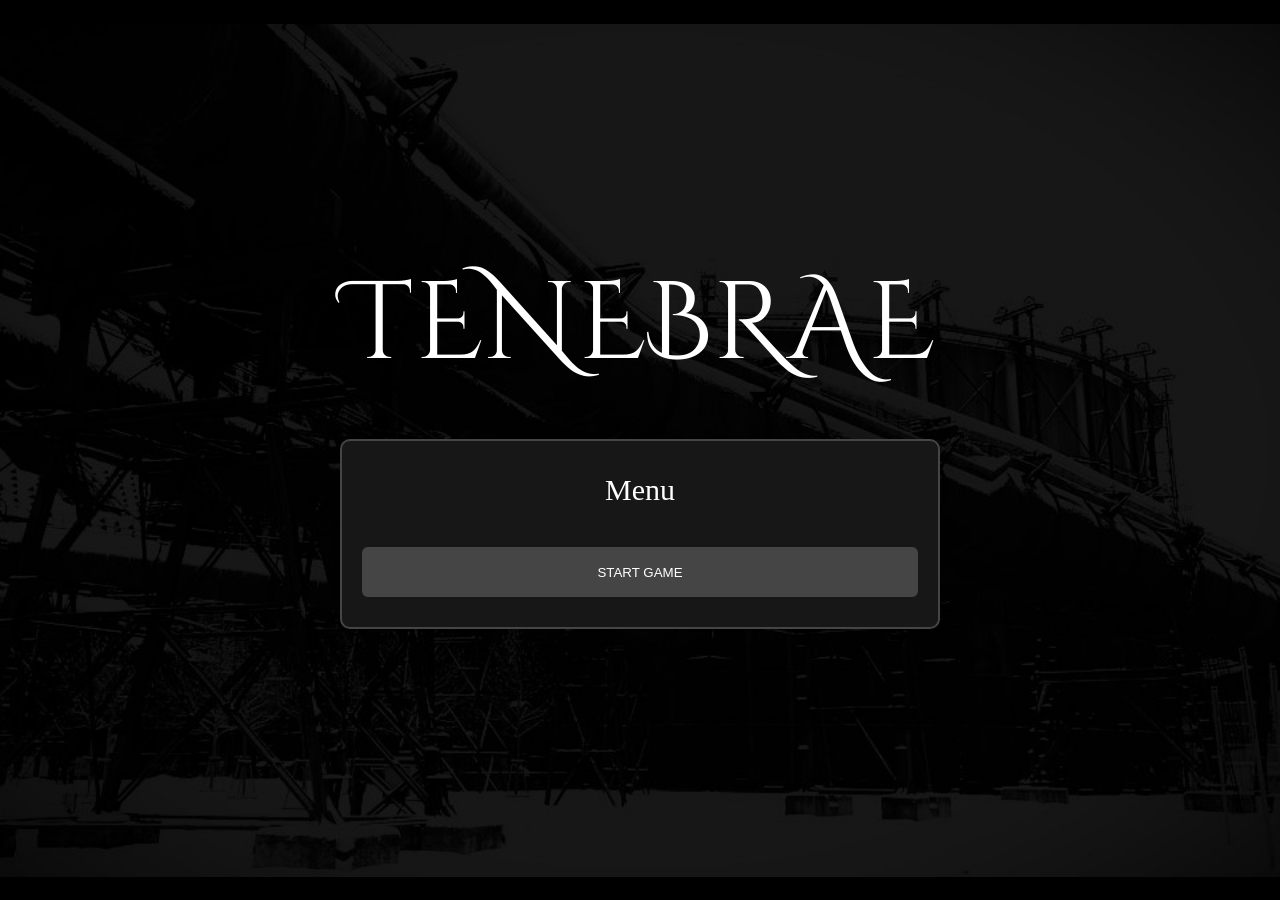
==== index.html @ 45233d69 "Add files via upload" ====
<!DOCTYPE html>
<html lang="en">
<head>
    <meta charset="UTF-8">
    <meta http-equiv="X-UA-Compatible" content="IE=edge">
    <meta name="viewport" content="width=device-width, initial-scale=1.0">
    <title>Tenebrae - D&D Text Game</title>
    <link rel="stylesheet" href="style.css">
    <link rel="icon" type="image/x-icon" href="double_algiz.png">
    <link href='https://fonts.googleapis.com/css?family=Cinzel Decorative' rel='stylesheet'>
</head>
<body>
<div class="menu">  
 <h1 class="logo">TENEBRAE</h1> 
    <div class="panelMenu">
        <label class="labelMenu">Menu</label>
        <button id="buttonMenu" onclick="location.href='game.html'">
            START GAME
        </button>
</div></div>
</body>
</html>
---- style.css ----
*{
    margin:0;
    padding:0;
    box-sizing:border-box;
}


body{
     background:#000000;
    color:#FFFFFF;
    font-family:Georgia, serif;
    display:flex;
    height: 100vh;
    justify-content:center;
    padding:30px;
    background-image: url("tapeta.jpg");
    background-size: contain;
    background-repeat: no-repeat;
    background-position: center;
}

.container{
    margin-top:30px;
    width:900px;
}

.containeri{
    margin-top:30px;
    width:900px;
    display: flex;
  justify-content: center;
  align-items: center;
}

.menu{
  display: flex;
  flex-direction: column;
  justify-content: center;
  //align-items: center;
  width:600px;
}

h1{
    text-align:center;
    margin-bottom:20px;
    color:#FFFFFF;
    letter-spacing:2px;
}

.logo{
  font: 110px 'Cinzel Decorative';
    text-align: center;
    color: white;
    text-shadow: 0 10px 20px var(#BFBFBF);
    margin-bottom: 40px;
}

h2{
    margin-bottom:15px;
    color:#BFBFBF;
}

.panel{
    background:#171717;
    border:2px solid #454545;
    border-radius:10px;
    padding:20px;
    margin-bottom:20px;
}

.panelMenu{
    background:#171717;
    border:2px solid #454545;
    border-radius:10px;
    padding:20px;
    margin-bottom:20px;
    justify-content: center;
  align-items: center;
text-align: center;
}

label{

    display:block;
    margin-top:12px;
    margin-bottom:6px;
}

.labelMenu{
    display:block;
    margin-top:12px;
    margin-bottom:30px;
    font-size: 30px;
}

input[type=text], select{
    width:100%;
    padding:10px;
    background:#000000;
    color:#FFFFFF;
    border:1px solid #454545;
    border-radius:6px;
    margin-bottom:10px;
}

button{

    cursor:pointer;
    background:#454545;
    color:white;
    border:none;
    border-radius:6px;
    padding:8px 14px;
    transition:.2s;
}

button:hover{
    background:#808080;
}


#buttonMenu{
  justify-content: center;
  //align-items: center;
  width: 100%;
  height: 50px;
  margin-bottom: 10px;
  margin-top: 10px;
}

#attributes{
    margin-top:20px;
}

.stat{
    display:grid;
    grid-template-columns:
        170px
        40px
        60px
        40px;
    align-items:center;
    margin-bottom:12px;
}

.stat span{
    font-size:18px;
}

.plus, .minus{
    width:35px;
    height:35px;
    font-size:18px;
}

#points{
    color:#F2F2F2;
    font-weight:bold;
}

#health{
    margin-bottom: 10px;
    color: red;
}

input[type=checkbox]{
    margin-right:10px;
}

pre{
    white-space:pre-wrap;
    background:#454545;
    border:1px solid #000000;
    padding:15px;
    border-radius:8px;
    line-height:1.5;
}

#create{
    background:#3f7a2d;
}

#create:hover{
    background:#58a63e;
}

#reset{
    background:#993737;
}

#reset:hover{
    background:#bf4747;
}

#randomCharacter{
    background:#255c88;
}

#randomCharacter:hover{
    background:#347cb5;
}

#randomName{
    width:100%;
    margin-bottom:15px;
}

.panel p{
    margin-bottom:8px;
}

#gamearea {
	font-size:18px;
     background:#171717;
    border:2px solid #454545;
    border-radius:10px;
    padding: 70px;
    margin-bottom:30px;

}

.options-container {
  font-size:16px;
  margin-bottom: 3.5rem;
  margin-top: 2.5rem;
  text-align: center;
}

.option-title {
  font-weight: 600;
  margin-bottom: 10px;
}

.game-response {
  font-style: italic;
    font-size:16px;
  margin-bottom: 0.5rem;
  margin-top: 1.5rem;
  text-align: center;
}

.user-input {
  border: white 1px solid;
}

input:focus {
  outline: none;
  border-color: white; 
  box-shadow: 0 0 1px white; 
}

::-webkit-scrollbar{
    width:10px;
}

::-webkit-scrollbar-thumb{
    background:#454545;
}

@media(max-width:850px){

    .container, .containeri, .menu{
        width:100%;
    }
    .stat{
        grid-template-columns:
        120px
        40px
        50px
        40px;
    }
  .logo{
        font-size: 60px;
}
}
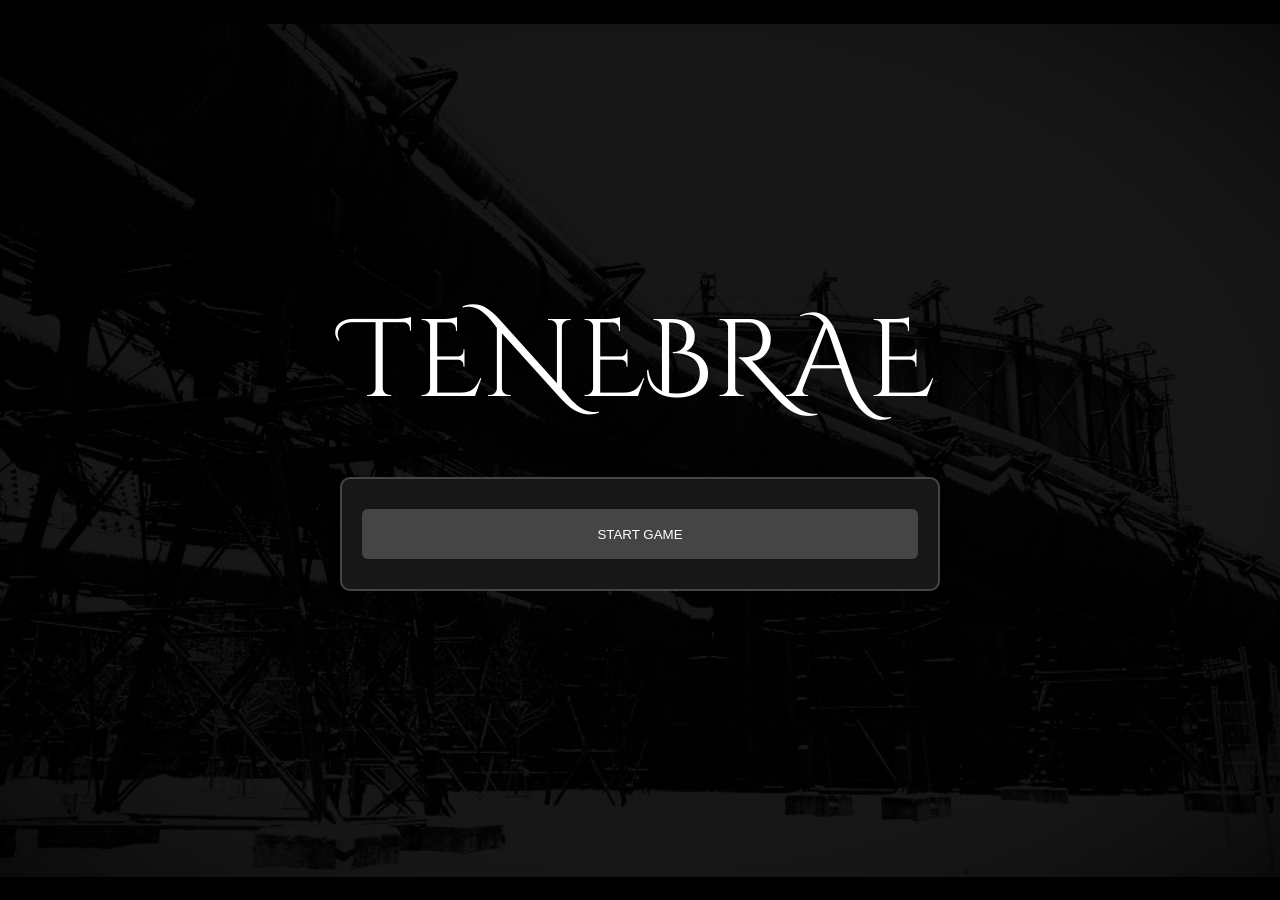
==== commit 1dd6a797: "Update index.html" ====
--- a/index.html
+++ b/index.html
@@ -13,7 +13,6 @@
 <div class="menu">  
  <h1 class="logo">TENEBRAE</h1> 
     <div class="panelMenu">
-        <label class="labelMenu">Menu</label>
         <button id="buttonMenu" onclick="location.href='game.html'">
             START GAME
         </button>
